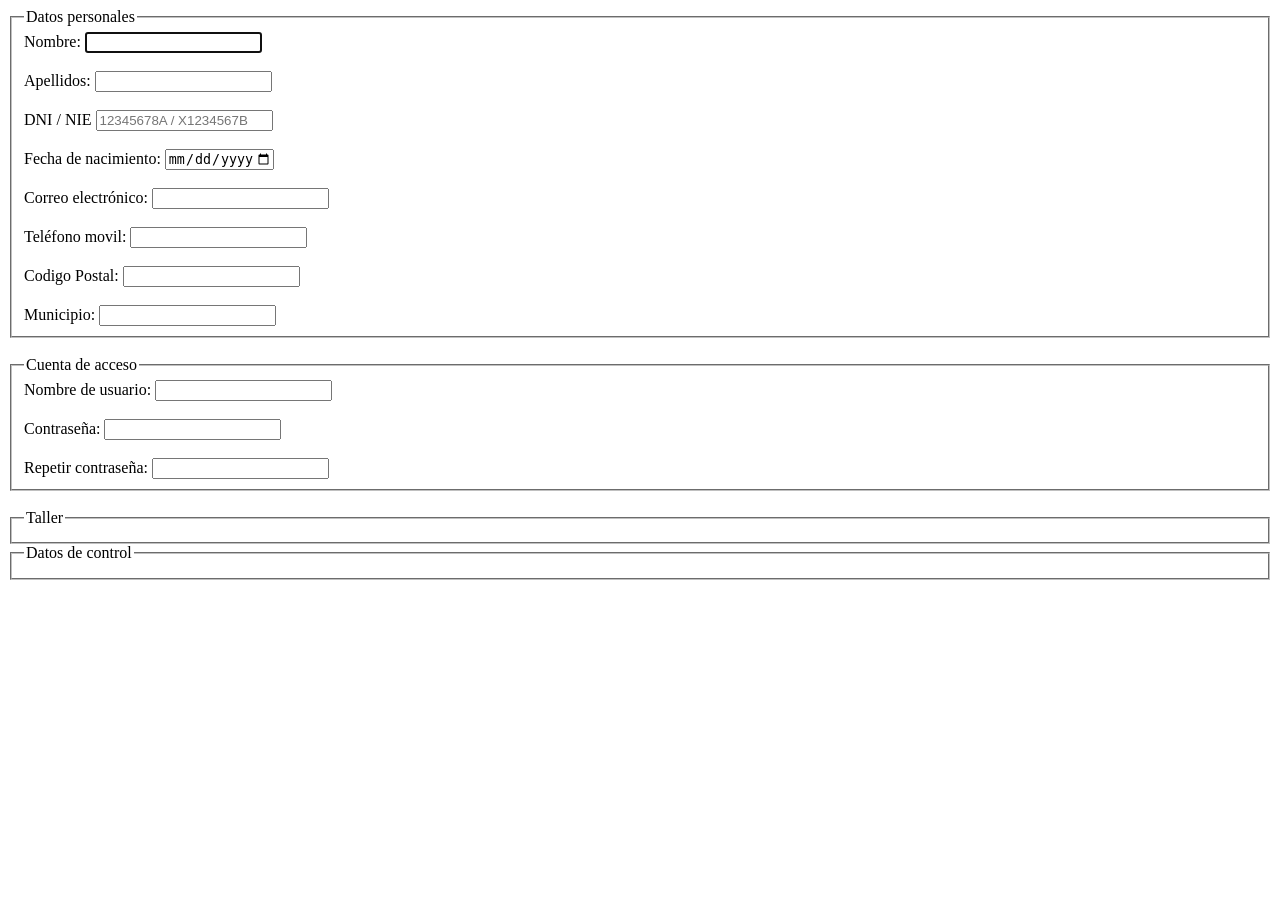
==== Forms/santana_samuel_inscripcion.html @ 4ac288ed "Actividad form empezada" ====
<!DOCTYPE html>
<html lang="es">

<head>
    <meta charset="UTF-8">
    <meta name="viewport" content="width=device-width, initial-scale=1.0">
    <title>Inscripción</title>
</head>

<body>
    <form action="procesar.php" method="post">
        <fieldset>
            <legend>Datos personales</legend>

            <label for="name">Nombre:</label>
            <input type="text" name="name" id="name" minlength="2" maxlength="40" autofocus required>
            <br><br>
            <label for="surname">Apellidos:</label>
            <input type="text" name="surname" id="surname" maxlength="60" required>
            <br><br>
            <label for="dni-nie">DNI / NIE</label>
            <input type="text" name="dni-nie" id="dni-nie" required pattern="([1-9]{8}[A-Z]|^[XYZ][1-9]{7}[A-Z])"
                placeholder="12345678A / X1234567B">
            <br><br>
            <label for="birthdate">Fecha de nacimiento:</label>
            <input type="date" name="birthdate" id="birthdate" min="1960-01-01" max="2010-12-31" required>
            <br><br>
            <label for="email">Correo electrónico:</label>
            <input type="email" name="email" id="email" autocomplete="email" required>
            <br><br>
            <label for="tlpnumber">Teléfono movil:</label>
            <input type="number" name="tlpnumber" id="tlpnumber" minlength="9" maxlength="9" pattern="[67][0-9]{8}">
            <br><br>
            <label for="postcode">Codigo Postal:</label>
            <input type="text" name="postcode" id="postcode" minlength="5" maxlength="5" pattern="(38|35)[0-9]{3}">
            <br><br>
            <label for="town">Municipio:</label>
            <input type="text" name="town" id="town" list="towns">
            <datalist id="towns">
                <option value="Adeje">
                <option value="Arona">
                <option value="Granadilla de Abona">
                <option value="San Miguel de Abona">
                <option value="Santa Cruz de Tenerife">
                <option value="San Cristóbal de La Laguna">
            </datalist>
        </fieldset>
        <br>
        <fieldset>
            <legend>Cuenta de acceso</legend>
            <label for="username">Nombre de usuario:</label>
            <input type="text" name="username" id="username" pattern="[a-z][a-z0-9]{4-11}" required>
            <br><br>
            <label for="password">Contraseña:</label>
            <input type="password" name="password" id="password" required pattern="(?=.*[0-9])[A-Za-z0-9]{8,}"
                autocomplete="new-password">
            <br><br>
            <label for="repeat-password">Repetir contraseña:</label>
            <input type="password" name="repeat-password" id="repeat-password" autocomplete="new-password" required>
        </fieldset>
        <br>
        <fieldset>
            <legend>Taller</legend>
            <label for=""></label>
        </fieldset>
        <fieldset>
            <legend>Datos de control</legend>
        </fieldset>
    </form>
</body>

</html>
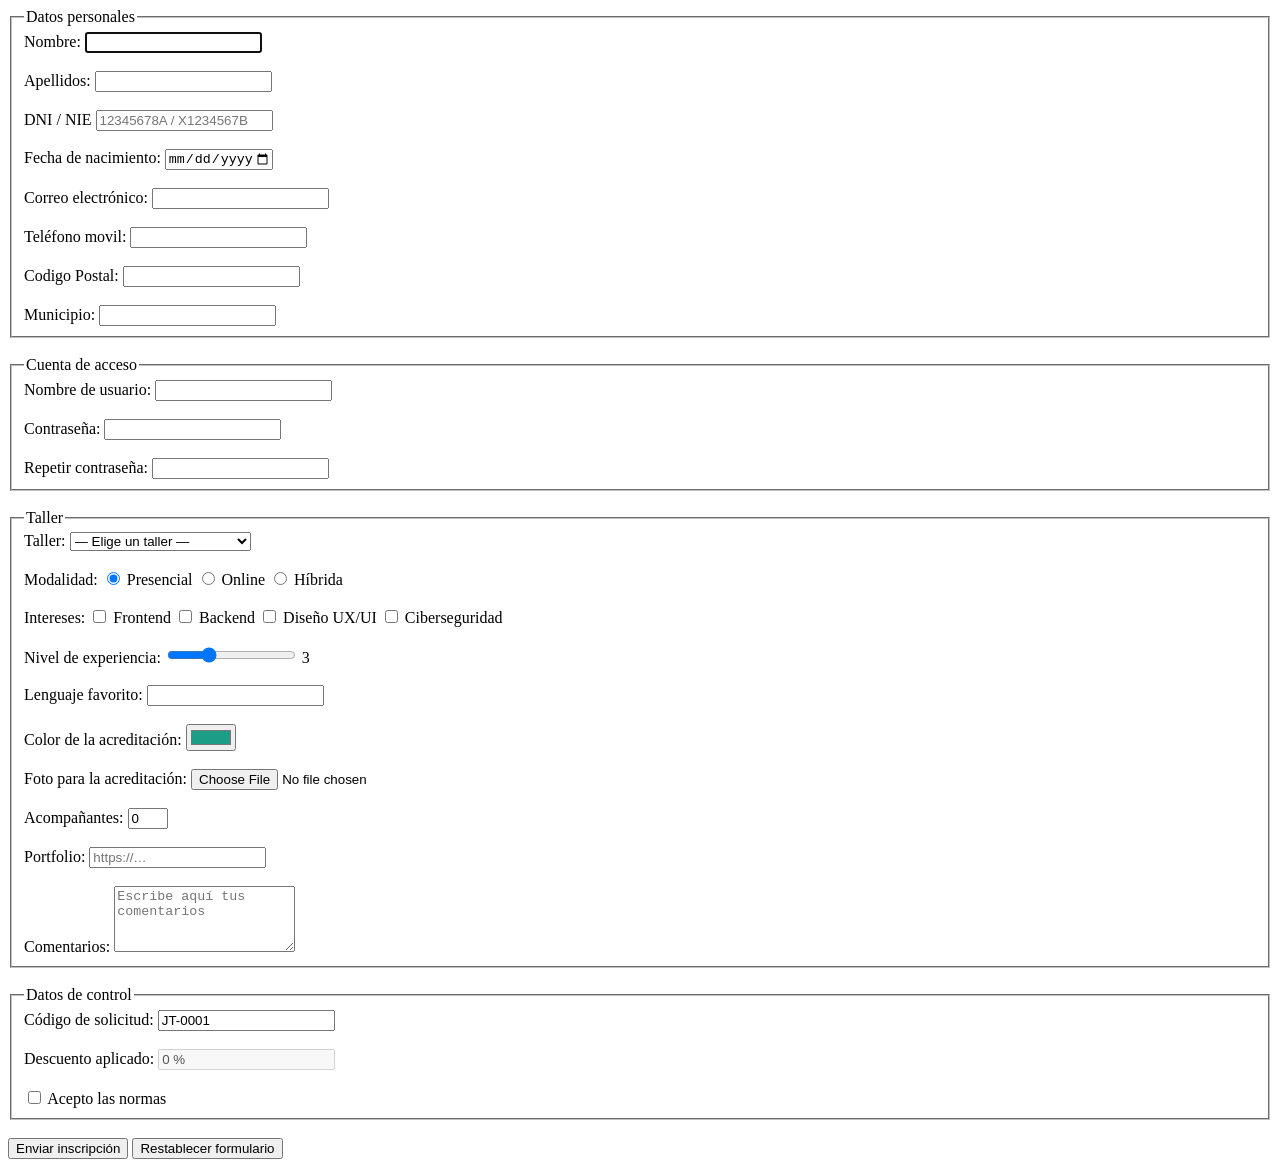
==== commit 86b2be21: "Form" ====
--- a/Forms/santana_samuel_inscripcion.html
+++ b/Forms/santana_samuel_inscripcion.html
@@ -8,7 +8,8 @@
 </head>
 
 <body>
-    <form action="procesar.php" method="post">
+    <form action="procesar.php" method="post" enctype="multipart/form-data"
+        oninput="salida.value = nivel.value">
         <fieldset>
             <legend>Datos personales</legend>
 
@@ -19,7 +20,8 @@
             <input type="text" name="surname" id="surname" maxlength="60" required>
             <br><br>
             <label for="dni-nie">DNI / NIE</label>
-            <input type="text" name="dni-nie" id="dni-nie" required pattern="([1-9]{8}[A-Z]|^[XYZ][1-9]{7}[A-Z])"
+            <input type="text" name="dni-nie" id="dni-nie" required maxlength="9"
+                pattern="([0-9]{8}[A-Z]|[XYZ][0-9]{7}[A-Z])"
                 placeholder="12345678A / X1234567B">
             <br><br>
             <label for="birthdate">Fecha de nacimiento:</label>
@@ -29,10 +31,11 @@
             <input type="email" name="email" id="email" autocomplete="email" required>
             <br><br>
             <label for="tlpnumber">Teléfono movil:</label>
-            <input type="number" name="tlpnumber" id="tlpnumber" minlength="9" maxlength="9" pattern="[67][0-9]{8}">
+            <input type="text" name="tlpnumber" id="tlpnumber" pattern="[67][0-9]{8}" inputmode="numeric">
             <br><br>
             <label for="postcode">Codigo Postal:</label>
-            <input type="text" name="postcode" id="postcode" minlength="5" maxlength="5" pattern="(38|35)[0-9]{3}">
+            <input type="text" name="postcode" id="postcode" minlength="5" maxlength="5"
+                pattern="(35|38)[0-9]{3}" required>
             <br><br>
             <label for="town">Municipio:</label>
             <input type="text" name="town" id="town" list="towns">
@@ -49,24 +52,106 @@
         <fieldset>
             <legend>Cuenta de acceso</legend>
             <label for="username">Nombre de usuario:</label>
-            <input type="text" name="username" id="username" pattern="[a-z][a-z0-9]{4-11}" required>
+            <input type="text" name="username" id="username" pattern="[a-z][a-z0-9]{4,11}" required>
             <br><br>
             <label for="password">Contraseña:</label>
             <input type="password" name="password" id="password" required pattern="(?=.*[0-9])[A-Za-z0-9]{8,}"
                 autocomplete="new-password">
             <br><br>
             <label for="repeat-password">Repetir contraseña:</label>
-            <input type="password" name="repeat-password" id="repeat-password" autocomplete="new-password" required>
+            <input type="password" name="repeat-password" id="repeat-password" required
+                pattern="(?=.*[0-9])[A-Za-z0-9]{8,}" autocomplete="new-password">
         </fieldset>
         <br>
         <fieldset>
             <legend>Taller</legend>
-            <label for=""></label>
+            <label for="workshop">Taller:</label>
+            <select name="workshop" id="workshop" required>
+                <option value="">— Elige un taller —</option>
+                <optgroup label="Iniciación">
+                    <option value="introduccion-html">Introducción a HTML</option>
+                    <option value="diseno-figma">Diseño con Figma</option>
+                    <option value="primera-web">Tu primera web</option>
+                </optgroup>
+                <optgroup label="Avanzado">
+                    <option value="accesibilidad-web">Accesibilidad web</option>
+                    <option value="formularios-validacion">Formularios y validación</option>
+                    <option value="git-equipos">Git para equipos</option>
+                </optgroup>
+            </select>
+            <br><br>
+            <span>Modalidad:</span>
+            <input type="radio" name="modality" id="in-person" value="presencial" checked>
+            <label for="in-person">Presencial</label>
+            <input type="radio" name="modality" id="online" value="online">
+            <label for="online">Online</label>
+            <input type="radio" name="modality" id="hybrid" value="hibrida">
+            <label for="hybrid">Híbrida</label>
+            <br><br>
+            <span>Intereses:</span>
+            <input type="checkbox" name="interests[]" id="frontend" value="frontend">
+            <label for="frontend">Frontend</label>
+            <input type="checkbox" name="interests[]" id="backend" value="backend">
+            <label for="backend">Backend</label>
+            <input type="checkbox" name="interests[]" id="ux-ui" value="diseno-ux-ui">
+            <label for="ux-ui">Diseño UX/UI</label>
+            <input type="checkbox" name="interests[]" id="cybersecurity" value="ciberseguridad">
+            <label for="cybersecurity">Ciberseguridad</label>
+            <br><br>
+            <label for="nivel">Nivel de experiencia:</label>
+            <input type="range" name="nivel" id="nivel" min="0" max="10" step="1" value="3">
+            <output name="salida" for="nivel">3</output>
+            <br><br>
+            <label for="favorite-language">Lenguaje favorito:</label>
+            <input type="text" name="favorite-language" id="favorite-language" list="languages">
+            <datalist id="languages">
+                <option value="HTML">
+                <option value="CSS">
+                <option value="JavaScript">
+                <option value="Python">
+                <option value="PHP">
+                <option value="Java">
+            </datalist>
+            <br><br>
+            <label for="badge-color">Color de la acreditación:</label>
+            <input type="color" name="badge-color" id="badge-color" value="#1b9e85">
+            <br><br>
+            <label for="photo">Foto para la acreditación:</label>
+            <input type="file" name="photo" id="photo" accept="image/*" required>
+            <br><br>
+            <label for="companions">Acompañantes:</label>
+            <input type="number" name="companions" id="companions" min="0" max="3" step="1" value="0">
+            <br><br>
+            <label for="portfolio">Portfolio:</label>
+            <input type="url" name="portfolio" id="portfolio" placeholder="https://…">
+            <br><br>
+            <label for="comments">Comentarios:</label>
+            <textarea name="comments" id="comments" rows="4" maxlength="300"
+                placeholder="Escribe aquí tus comentarios"></textarea>
         </fieldset>
+        <br>
         <fieldset>
             <legend>Datos de control</legend>
+            <label for="request-code">Código de solicitud:</label>
+            <input type="text" name="request-code" id="request-code" value="JT-0001" readonly>
+            <br><br>
+            <label for="discount">Descuento aplicado:</label>
+            <input type="text" id="discount" value="0 %" disabled>
+            <input type="hidden" name="edition" value="JT-2027">
+            <br><br>
+            <input type="checkbox" name="terms" id="terms" required>
+            <label for="terms">Acepto las normas</label>
         </fieldset>
+        <br>
+        <button type="submit">Enviar inscripción</button>
+        <button type="reset" accesskey="q">Restablecer formulario</button>
     </form>
+<!--     
+    1. (?=.*[0-9]) comprueba que haya al menos un dígito. [A-Za-z0-9] permite solo letras y números, y {8,} exige un mínimo de 8 caracteres.
+    2. HTML valida cada campo por separado, pero no compara sus valores.
+    3. El código de solicitud (readonly) y la edición (hidden) se envían. El descuento (disabled) no se envía. La casilla de normas se envía solo si está marcada.
+    4. La validación del navegador se puede modificar o evitar, el servidor debe validar de nuevo los datos recibidos para garantizar su integridad.
+    -->
 </body>
 
 </html>
